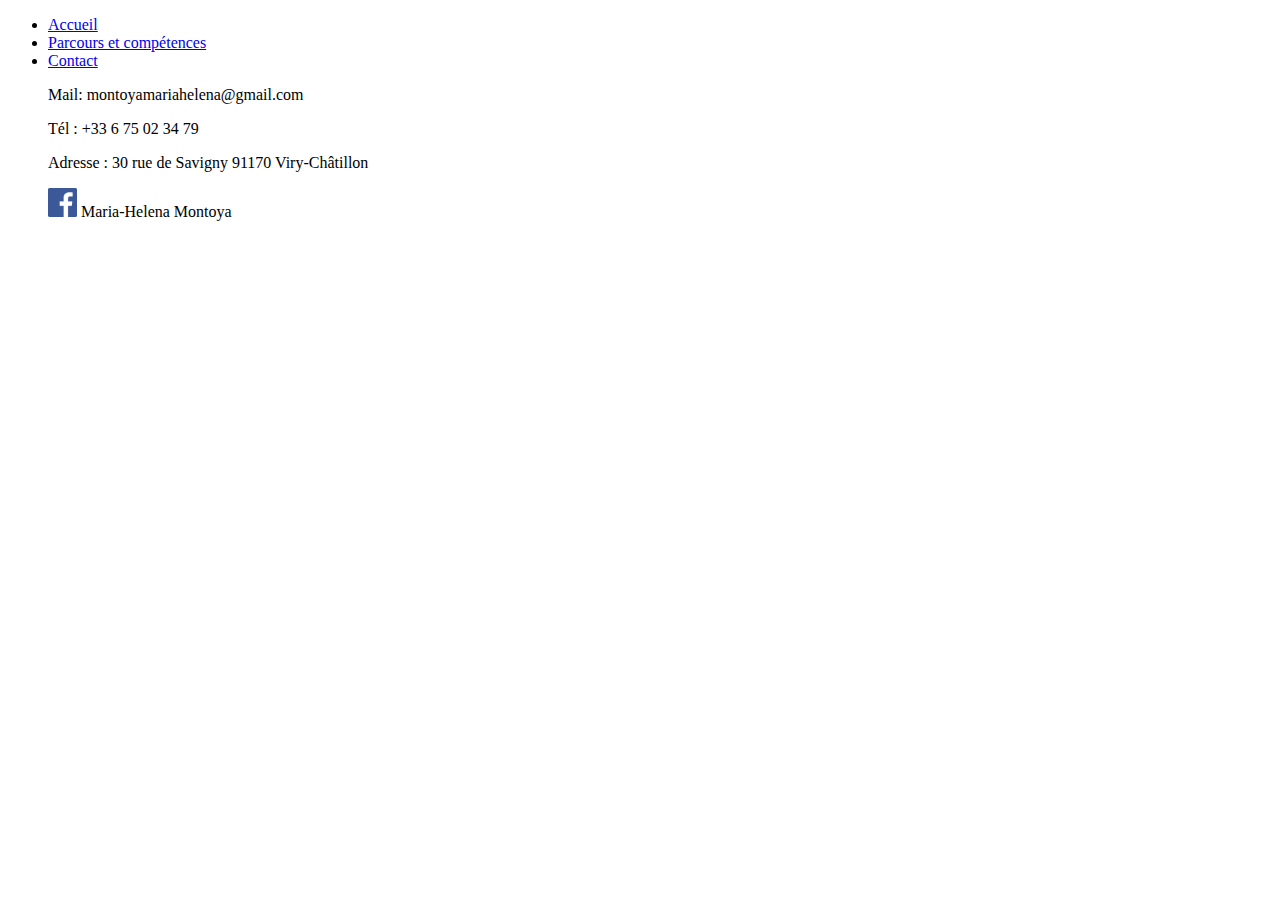
==== contact.html @ 43419cd0 "Suite CV" ====
<!DOCTYPE html>
<html lang="fr">
<head>
    <meta charset="UTF-8">
    <title>Document</title>
</head>
<body>
    <header>
        
            <ul>
                <li><a href="index.html">Accueil</a></li>
                <li><a href="parcours.html">Parcours et compétences</a></li>
                <li><a href="contact.html">Contact</a></li>
            </ul>
    <header/>        
            <ul>Mail: montoyamariahelena@gmail.com</ul>
            <ul>Tél : +33 6 75 02 34 79</ul>
            <ul>Adresse : 30 rue de Savigny 91170 Viry-Châtillon</ul>
            <ul><img src="images/facebook.png" alt="icone facebook" width="29"/> Maria-Helena Montoya</ul>
            
     <footer>
         
         
         
     </footer>
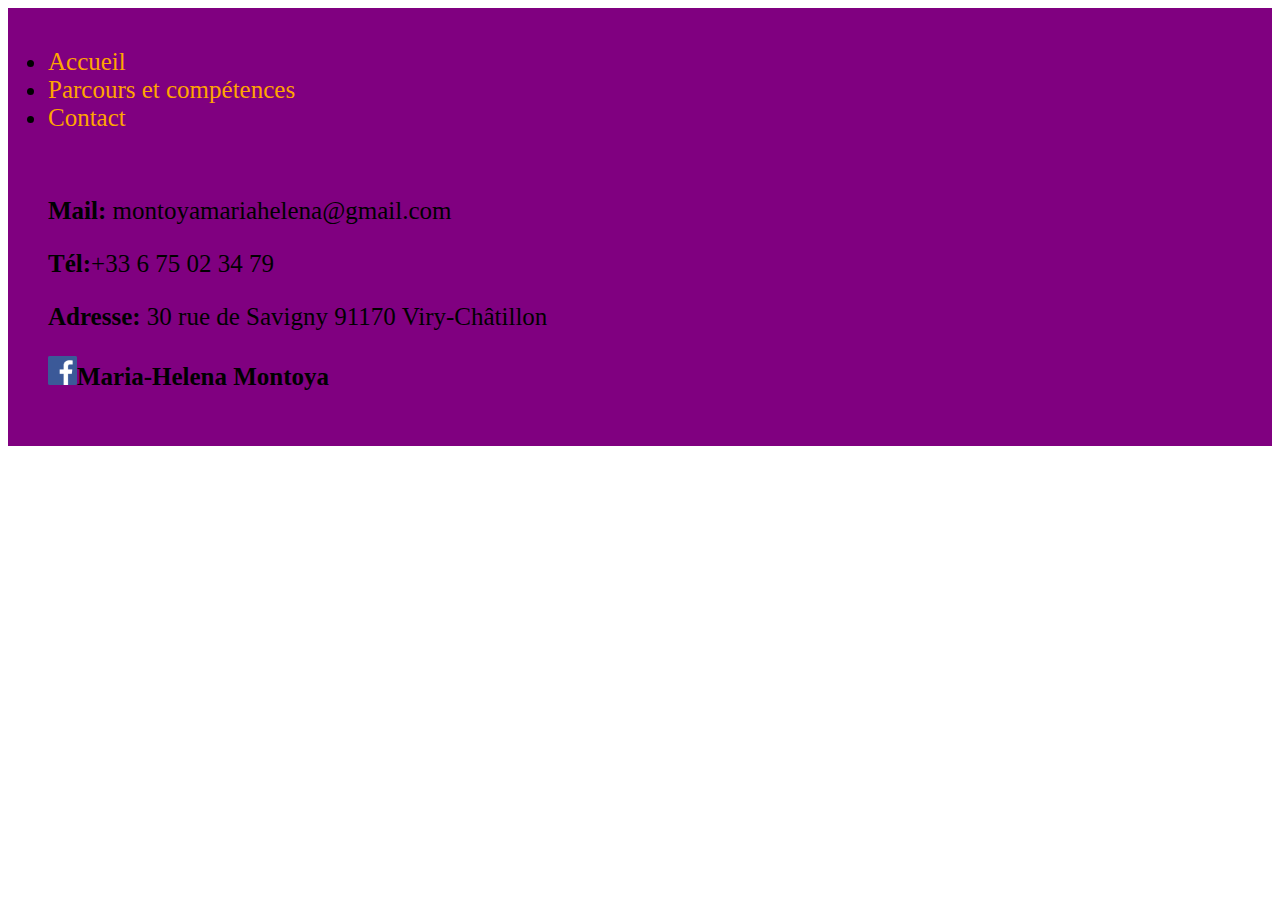
==== commit 04db3f6d: "Mise en forme" ====
--- a/contact.html
+++ b/contact.html
@@ -3,6 +3,7 @@
 <head>
     <meta charset="UTF-8">
     <title>Document</title>
+    <link rel="stylesheet" href="style.css">
 </head>
 <body>
     <header>
@@ -12,11 +13,12 @@
                 <li><a href="parcours.html">Parcours et compétences</a></li>
                 <li><a href="contact.html">Contact</a></li>
             </ul>
-    <header/>        
-            <ul>Mail: montoyamariahelena@gmail.com</ul>
-            <ul>Tél : +33 6 75 02 34 79</ul>
-            <ul>Adresse : 30 rue de Savigny 91170 Viry-Châtillon</ul>
-            <ul><img src="images/facebook.png" alt="icone facebook" width="29"/> Maria-Helena Montoya</ul>
+    <header/>    
+               
+            <ul><strong>Mail:</strong> montoyamariahelena@gmail.com</ul>
+            <ul><strong>Tél:</strong>+33 6 75 02 34 79</ul>
+            <ul><strong>Adresse:</strong> 30 rue de Savigny 91170 Viry-Châtillon</ul>
+            <ul><img src="images/facebook.png" alt="icone facebook" width="29"/><strong>Maria-Helena Montoya</strong></ul>
             
      <footer>
          
--- a/style.css
+++ b/style.css
@@ -0,0 +1,37 @@
+h1 {
+color:red;
+    text-align: center;
+}
+h2 {
+    text-align: center;
+    color: purple;
+    
+}
+a{
+    color:orange;
+    text-decoration: none;
+        
+}
+
+header{
+    background: purple;
+    padding-top: 15px;
+    padding-bottom: 15px;
+    font-size: 25px;
+}
+
+nav ul{
+    padding-left: 0;
+}
+
+nav li {
+    display: inline-block;
+    width:33%;
+    text-align: center;
+}
+p{ text-align: center;
+    font-size: 30px;
+    
+}
+    
+    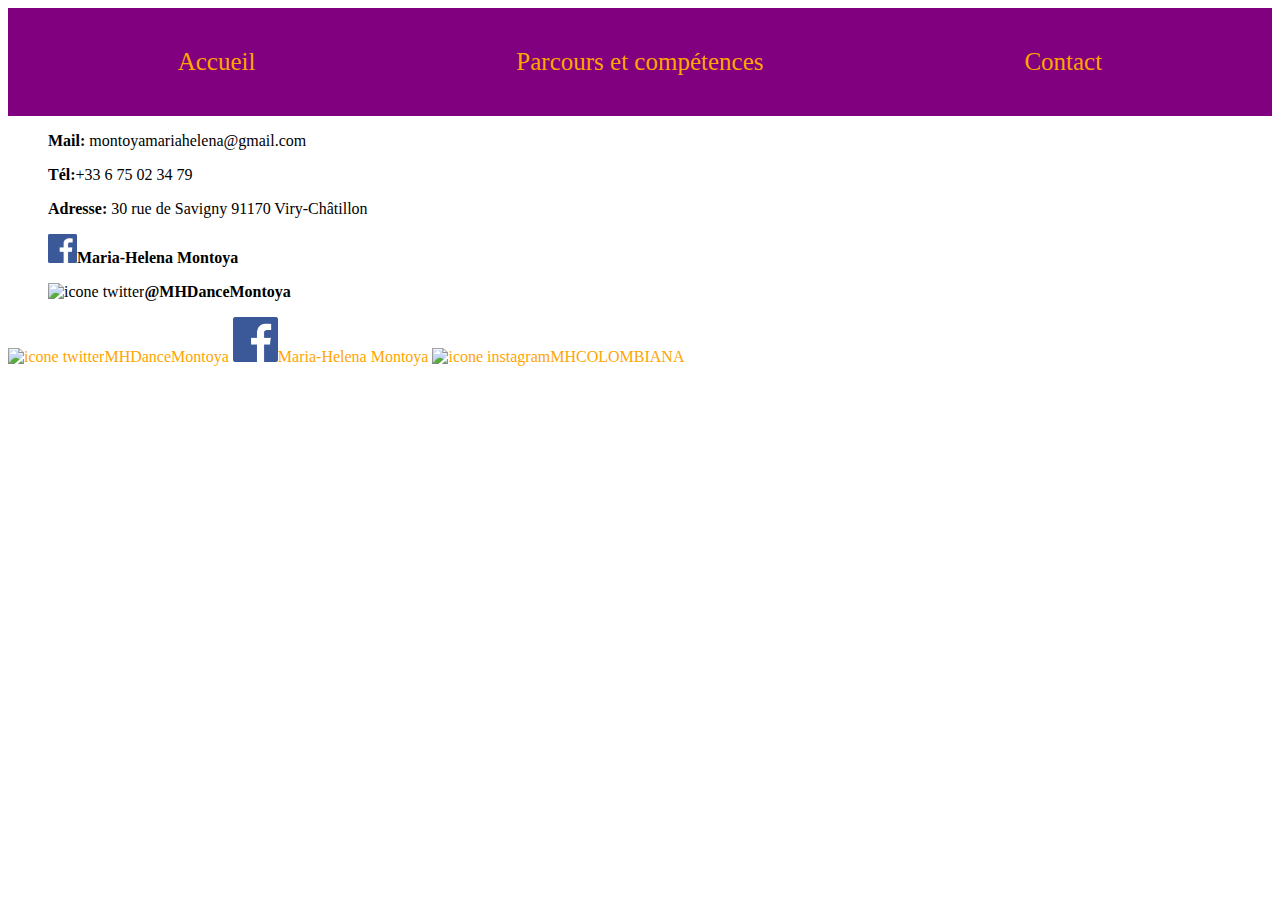
==== commit ff2c3e5f: "Mise en page" ====
--- a/contact.html
+++ b/contact.html
@@ -4,23 +4,28 @@
     <meta charset="UTF-8">
     <title>Document</title>
     <link rel="stylesheet" href="style.css">
+    <link href='http://fonts.googleapis.com/css?family=Raleway:500,900' rel='stylesheet' type='text/css'>
 </head>
 <body>
     <header>
-        
+        <nav>
             <ul>
                 <li><a href="index.html">Accueil</a></li>
                 <li><a href="parcours.html">Parcours et compétences</a></li>
                 <li><a href="contact.html">Contact</a></li>
-            </ul>
-    <header/>    
-               
+        </nav>
+    </header>    
+             
             <ul><strong>Mail:</strong> montoyamariahelena@gmail.com</ul>
             <ul><strong>Tél:</strong>+33 6 75 02 34 79</ul>
             <ul><strong>Adresse:</strong> 30 rue de Savigny 91170 Viry-Châtillon</ul>
             <ul><img src="images/facebook.png" alt="icone facebook" width="29"/><strong>Maria-Helena Montoya</strong></ul>
-            
+    <ul><img src="images/twitter.png" alt="icone twitter" width="29"</><strong>@MHDanceMontoya</strong></ul>
+   
      <footer>
+  <a href="https://twitter.com/MHDanceMontoya"> <img src="images/twitter.png" alt="icone twitter" width="45"/>MHDanceMontoya</a> 
+          <a href="https://www.facebook.com/mhstreetdance"><img src="images/facebook.png" alt="icone facebook" width="45"/>Maria-Helena Montoya</a>
+          <a href="http://instagram.com/mhcolombiana"><img src="images/instagram-logo.png" alt="icone instagram" width="45"/>MHCOLOMBIANA</a>
          
          
          
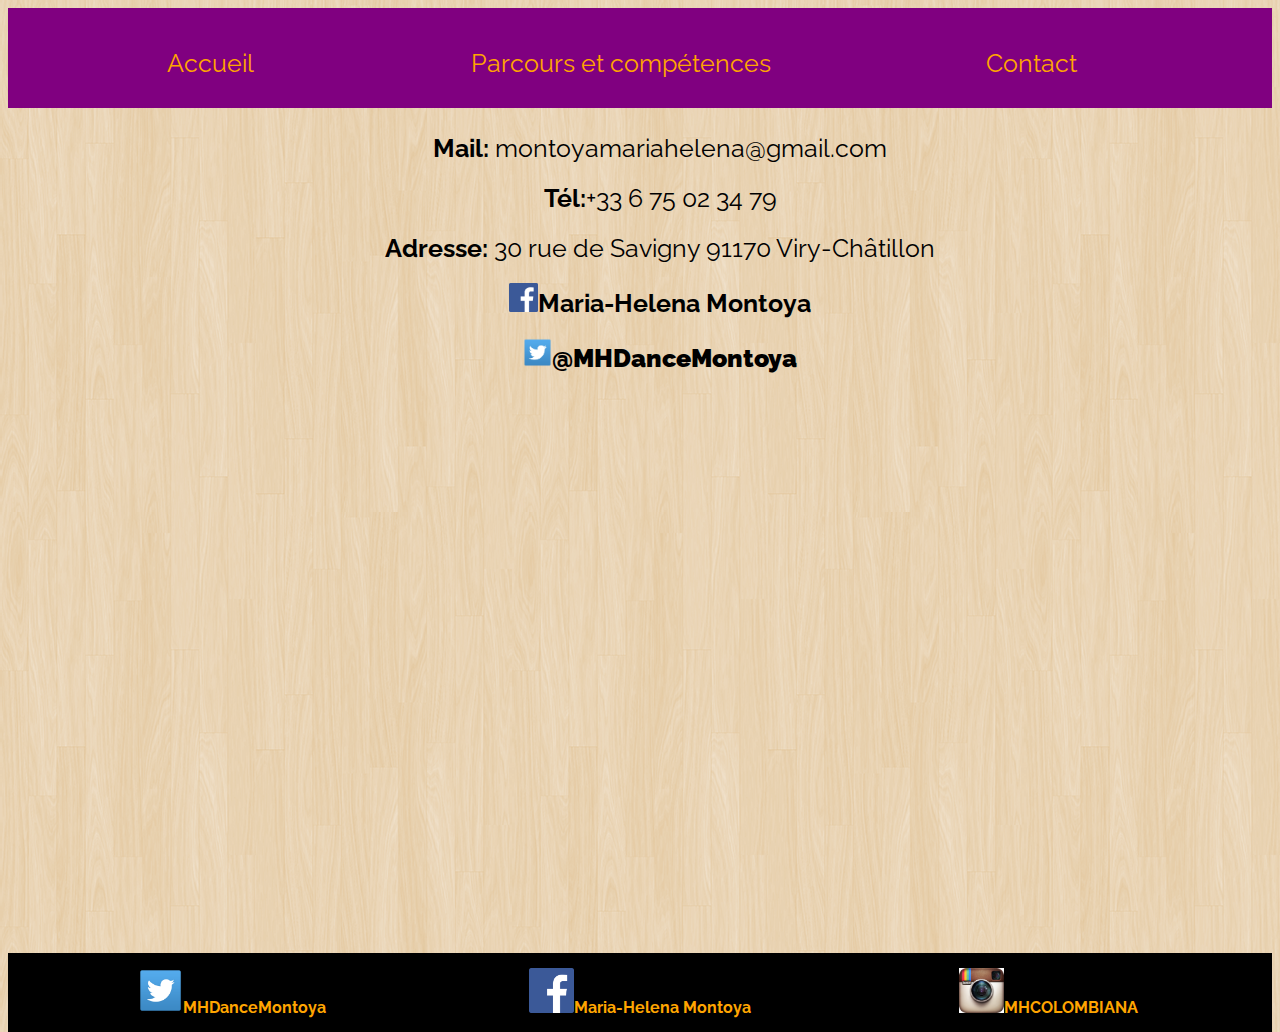
==== commit 8632b313: "Finition CV" ====
--- a/contact.html
+++ b/contact.html
@@ -13,21 +13,22 @@
                 <li><a href="index.html">Accueil</a></li>
                 <li><a href="parcours.html">Parcours et compétences</a></li>
                 <li><a href="contact.html">Contact</a></li>
+            </ul>
         </nav>
     </header>    
-             
-            <ul><strong>Mail:</strong> montoyamariahelena@gmail.com</ul>
-            <ul><strong>Tél:</strong>+33 6 75 02 34 79</ul>
-            <ul><strong>Adresse:</strong> 30 rue de Savigny 91170 Viry-Châtillon</ul>
-            <ul><img src="images/facebook.png" alt="icone facebook" width="29"/><strong>Maria-Helena Montoya</strong></ul>
-    <ul><img src="images/twitter.png" alt="icone twitter" width="29"</><strong>@MHDanceMontoya</strong></ul>
-   
+    <main>  
+            <ul>
+                <li><strong>Mail:</strong> montoyamariahelena@gmail.com</li>
+                <li><strong>Tél:</strong>+33 6 75 02 34 79</li>
+                <li><strong>Adresse:</strong> 30 rue de Savigny 91170 Viry-Châtillon</li>
+                <li><img src="images/facebook.png" alt="icone facebook" width="29"/><strong>Maria-Helena Montoya</strong</li>
+                <li><img src="images/twitter.png" alt="icone twitter" width="29"</><strong>@MHDanceMontoya</strong></li>
+            </ul>
+    </main>     
      <footer>
   <a href="https://twitter.com/MHDanceMontoya"> <img src="images/twitter.png" alt="icone twitter" width="45"/>MHDanceMontoya</a> 
           <a href="https://www.facebook.com/mhstreetdance"><img src="images/facebook.png" alt="icone facebook" width="45"/>Maria-Helena Montoya</a>
           <a href="http://instagram.com/mhcolombiana"><img src="images/instagram-logo.png" alt="icone instagram" width="45"/>MHCOLOMBIANA</a>
-         
-         
-         
      </footer>       
-    +</body>
+</html>--- a/style.css
+++ b/style.css
@@ -4,8 +4,7 @@
 }
 h2 {
     text-align: center;
-    color: purple;
-    
+    color: red;    
 }
 a{
     color:orange;
@@ -16,8 +15,9 @@
 header{
     background: purple;
     padding-top: 15px;
-    padding-bottom: 15px;
-    font-size: 25px;
+    padding-bottom: 5px;
+    font-size: 20px;
+    font-family: 'Raleway', sans-serif;
 }
 
 nav ul{
@@ -26,12 +26,46 @@
 
 nav li {
     display: inline-block;
-    width:33%;
+    width:32%;
     text-align: center;
 }
 p{ text-align: center;
-    font-size: 30px;
+    font-size: 25px;
     
 }
+body {
+    background-image: url(images/retina_wood/retina_wood/retina_wood.png);
+    font-family: 'Raleway', sans-serif;
     
+}
+ li {
+    text-align: center;
+    text-decoration :none;
+     list-style: none;
+}
+
+main li {
+    margin-bottom: 20px;
+}
+
+ul {
+    font-size: 25px;
+}
+footer{
+    background: black;
+    padding-top: 15px;
+    padding-bottom: 15px;
+    text-align: center;
+}
+footer a {
+    width: 32%;
+    display: inline-block;
+ 
+}
+main {
+    min-height:calc(100% - 80px);
+}
+html, body {
+    height: 100%;
+}
     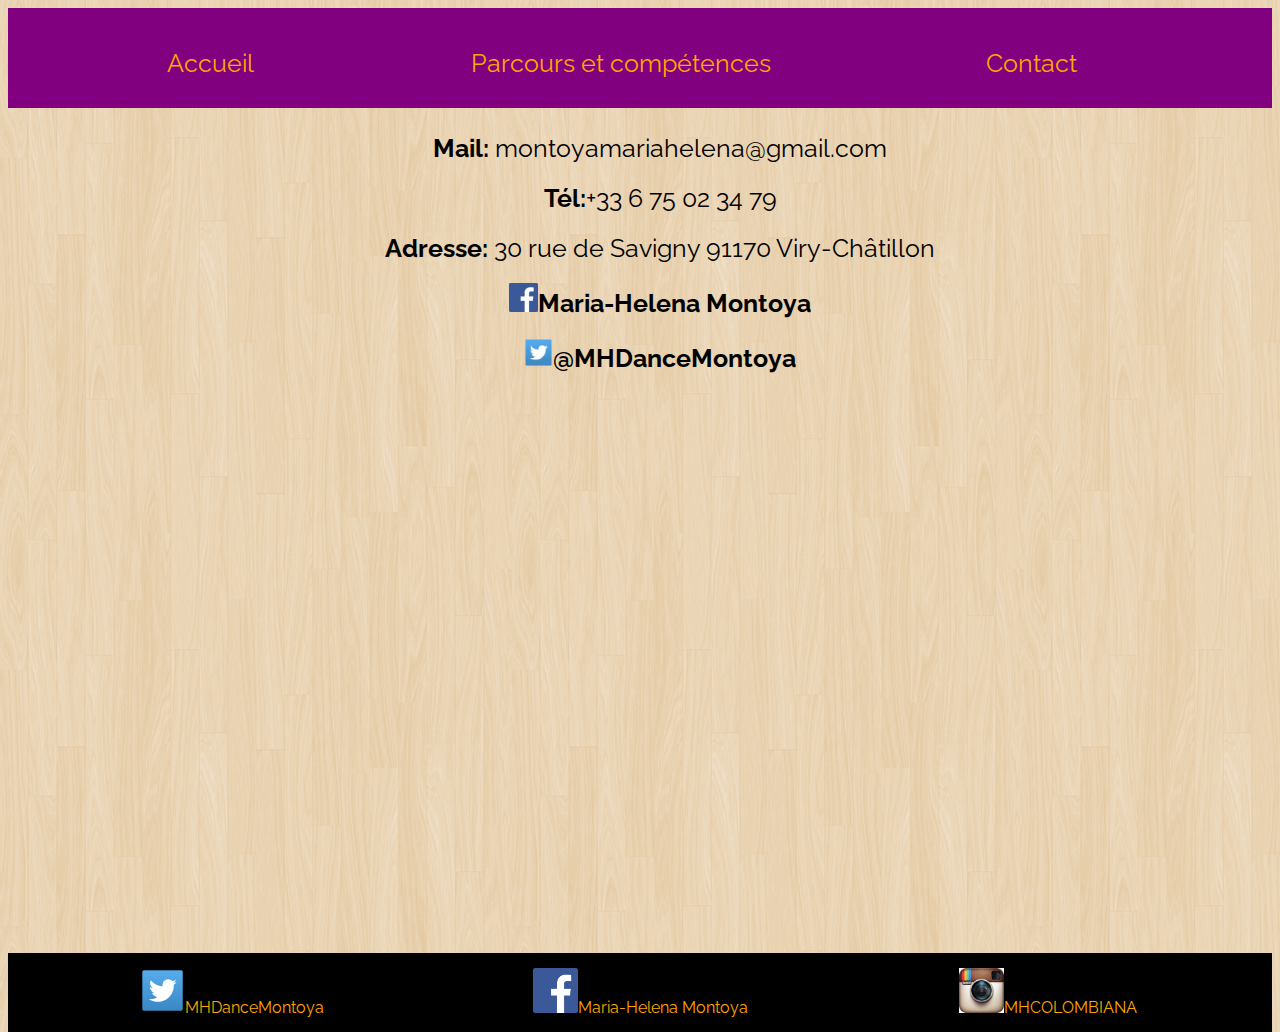
==== commit ba30579e: "Fin CV" ====
--- a/contact.html
+++ b/contact.html
@@ -21,7 +21,7 @@
                 <li><strong>Mail:</strong> montoyamariahelena@gmail.com</li>
                 <li><strong>Tél:</strong>+33 6 75 02 34 79</li>
                 <li><strong>Adresse:</strong> 30 rue de Savigny 91170 Viry-Châtillon</li>
-                <li><img src="images/facebook.png" alt="icone facebook" width="29"/><strong>Maria-Helena Montoya</strong</li>
+                <li><img src="images/facebook.png" alt="icone facebook" width="29"/><strong>Maria-Helena Montoya</strong/></li>
                 <li><img src="images/twitter.png" alt="icone twitter" width="29"</><strong>@MHDanceMontoya</strong></li>
             </ul>
     </main>     
--- a/style.css
+++ b/style.css
@@ -59,7 +59,7 @@
 }
 footer a {
     width: 32%;
-    display: inline-block;
+    display: inline-block; 
  
 }
 main {
